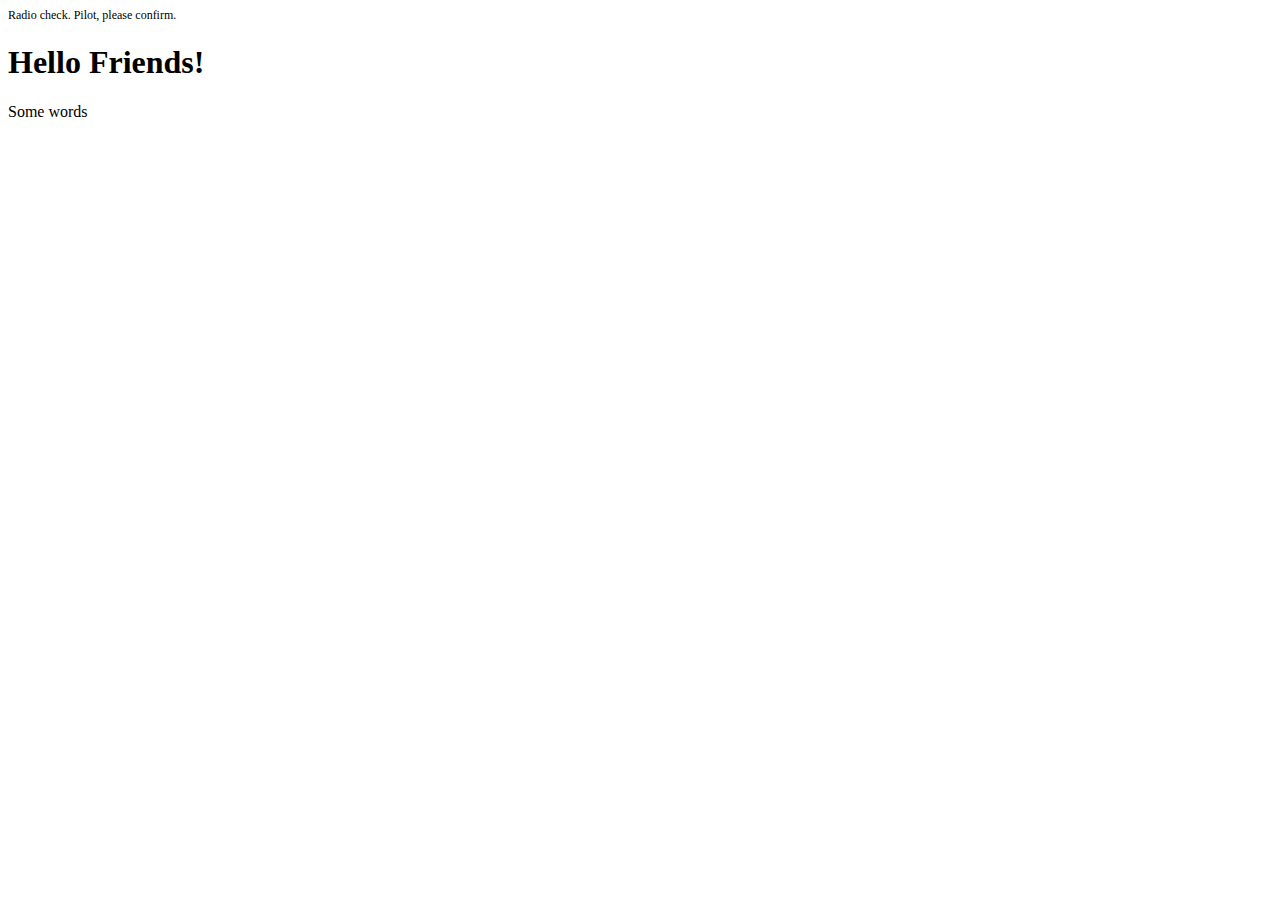
==== index.html @ 86e5e7d5 "some words" ====
<!DOCTYPE html PUBLIC "-//W3C//DTD HTML 4.01//EN" "http://www.w3.org/TR/html4/strict.dtd">
<html>
<head>
  <meta http-equiv="Content-Type" content="text/html; charset=utf-8">
  <meta http-equiv="Content-Style-Type" content="text/css">
  <title></title>
  <meta name="Generator" content="Cocoa HTML Writer">
  <meta name="CocoaVersion" content="1894.5">
  <style type="text/css">
    p.p1 {margin: 0.0px 0.0px 12.0px 0.0px; font: 12.0px Times; color: #000000; -webkit-text-stroke: #000000}
    span.s1 {font-kerning: none}
  </style>
</head>
<body>
<p class="p1"><span class="s1">Radio check. Pilot, please confirm.</span></p>
<h1> Hello Friends!</h1>
<p>Some words</p>
</body>
</html>
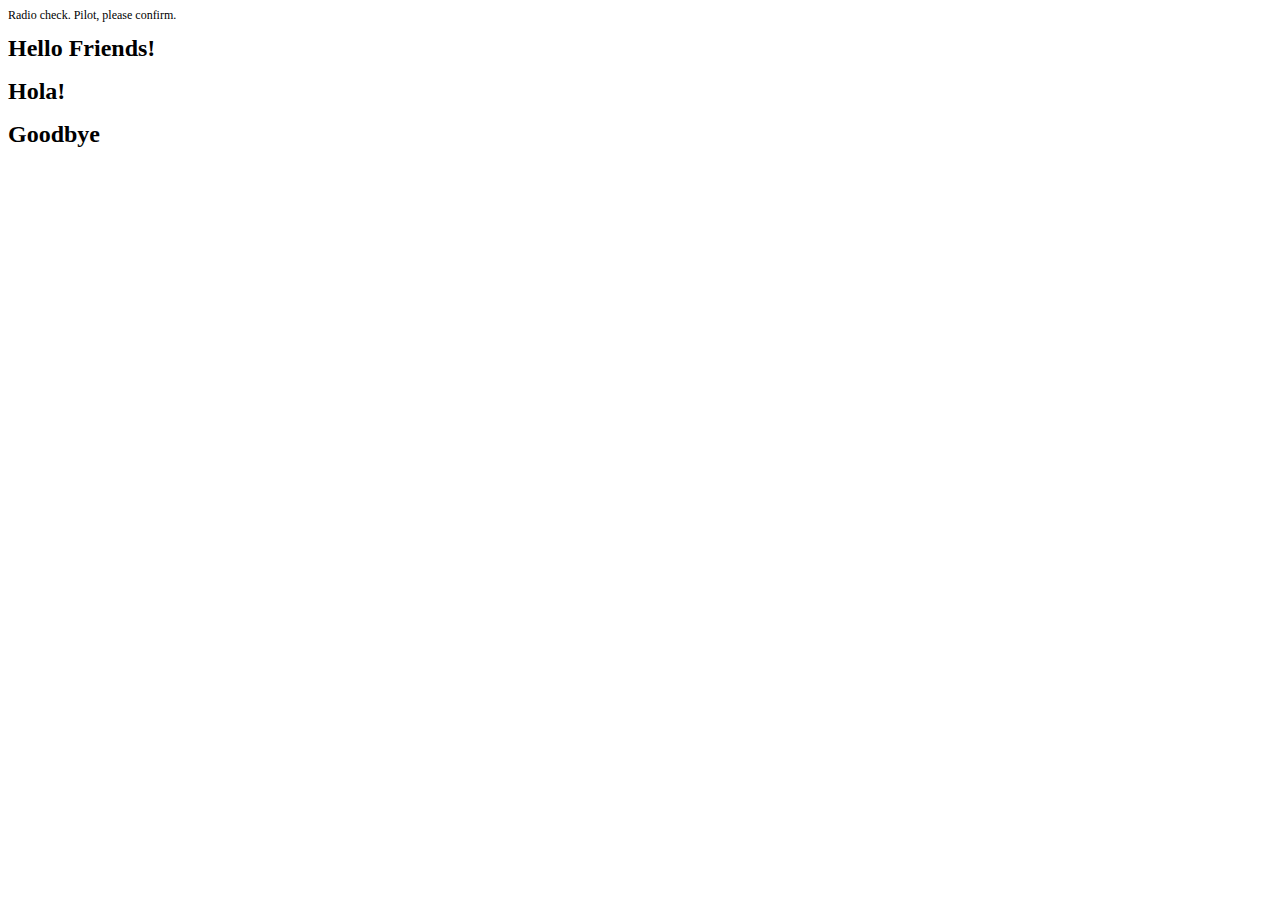
==== commit df3f9152: "adios" ====
--- a/index.html
+++ b/index.html
@@ -13,7 +13,8 @@
 </head>
 <body>
 <p class="p1"><span class="s1">Radio check. Pilot, please confirm.</span></p>
-<h1> Hello Friends!</h1>
-<p>Some words</p>
+<h1 style="margin: 0.0px 0.0px 16.1px 0.0px; font: 24.0px Times; color: #000000; -webkit-text-stroke: #000000"><span class="s1"><b>Hello Friends!</b></span></h1>
+<h1 style="margin: 0.0px 0.0px 16.1px 0.0px; font: 24.0px Times; color: #000000; -webkit-text-stroke: #000000"><span class="s1"><b>Hola!</b></span></h1>
+<h1 style="margin: 0.0px 0.0px 16.1px 0.0px; font: 24.0px Times; color: #000000; -webkit-text-stroke: #000000"><span class="s1"><b>Goodbye</b></span></h1>
 </body>
 </html>
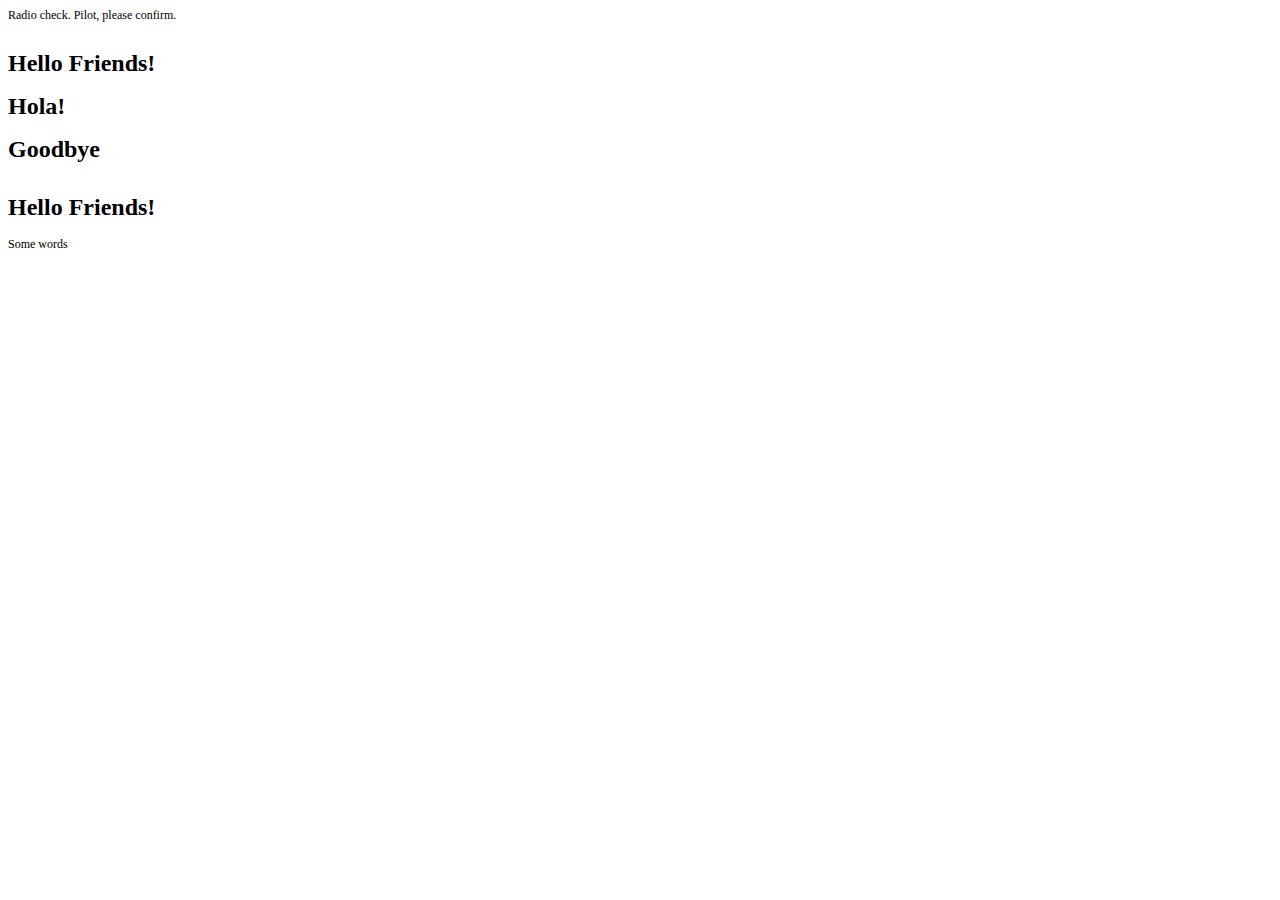
==== commit 48860360: "solve conflict" ====
--- a/index.html
+++ b/index.html
@@ -8,13 +8,18 @@
   <meta name="CocoaVersion" content="1894.5">
   <style type="text/css">
     p.p1 {margin: 0.0px 0.0px 12.0px 0.0px; font: 12.0px Times; color: #000000; -webkit-text-stroke: #000000}
+    p.p2 {margin: 0.0px 0.0px 0.0px 0.0px; font: 12.0px Times; color: #000000; -webkit-text-stroke: #000000; min-height: 14.0px}
     span.s1 {font-kerning: none}
   </style>
 </head>
 <body>
 <p class="p1"><span class="s1">Radio check. Pilot, please confirm.</span></p>
+<p class="p2"><span class="s1"></span><br></p>
 <h1 style="margin: 0.0px 0.0px 16.1px 0.0px; font: 24.0px Times; color: #000000; -webkit-text-stroke: #000000"><span class="s1"><b>Hello Friends!</b></span></h1>
 <h1 style="margin: 0.0px 0.0px 16.1px 0.0px; font: 24.0px Times; color: #000000; -webkit-text-stroke: #000000"><span class="s1"><b>Hola!</b></span></h1>
 <h1 style="margin: 0.0px 0.0px 16.1px 0.0px; font: 24.0px Times; color: #000000; -webkit-text-stroke: #000000"><span class="s1"><b>Goodbye</b></span></h1>
+<p class="p2"><span class="s1"></span><br></p>
+<h1 style="margin: 0.0px 0.0px 16.1px 0.0px; font: 24.0px Times; color: #000000; -webkit-text-stroke: #000000"><span class="s1"><b>Hello Friends!</b></span></h1>
+<p class="p1"><span class="s1">Some words</span></p>
 </body>
 </html>
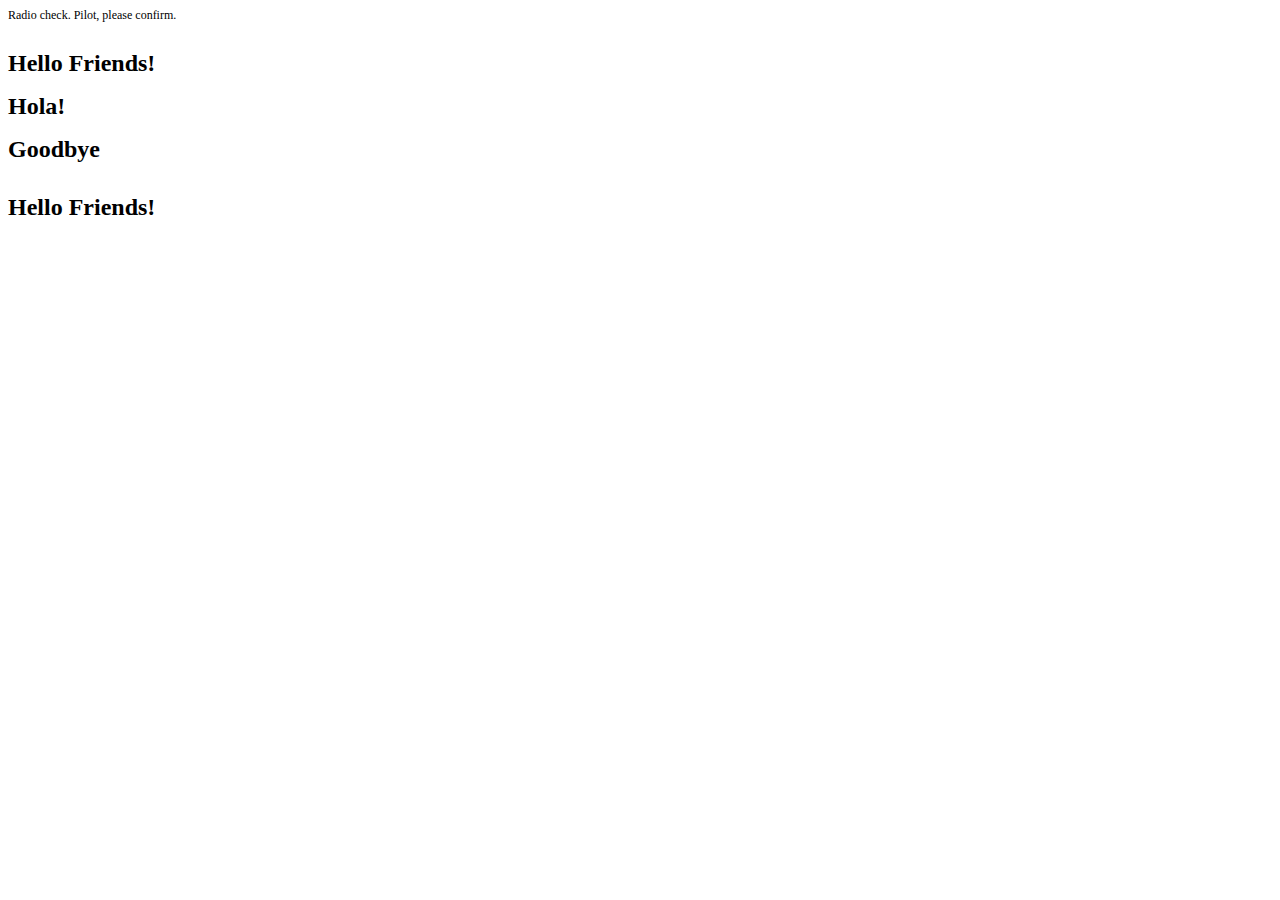
==== commit e33b2e8c: "solve conflict" ====
--- a/index.html
+++ b/index.html
@@ -8,18 +8,19 @@
   <meta name="CocoaVersion" content="1894.5">
   <style type="text/css">
     p.p1 {margin: 0.0px 0.0px 12.0px 0.0px; font: 12.0px Times; color: #000000; -webkit-text-stroke: #000000}
-    p.p2 {margin: 0.0px 0.0px 0.0px 0.0px; font: 12.0px Times; color: #000000; -webkit-text-stroke: #000000; min-height: 14.0px}
+    p.p2 {margin: 0.0px 0.0px 0.0px 0.0px; font: 12.0px Times; color: #000000; -webkit-text-stroke: #000000}
     span.s1 {font-kerning: none}
   </style>
 </head>
 <body>
 <p class="p1"><span class="s1">Radio check. Pilot, please confirm.</span></p>
-<p class="p2"><span class="s1"></span><br></p>
+<p class="p2"><span class="s1"><br>
+</span></p>
 <h1 style="margin: 0.0px 0.0px 16.1px 0.0px; font: 24.0px Times; color: #000000; -webkit-text-stroke: #000000"><span class="s1"><b>Hello Friends!</b></span></h1>
 <h1 style="margin: 0.0px 0.0px 16.1px 0.0px; font: 24.0px Times; color: #000000; -webkit-text-stroke: #000000"><span class="s1"><b>Hola!</b></span></h1>
 <h1 style="margin: 0.0px 0.0px 16.1px 0.0px; font: 24.0px Times; color: #000000; -webkit-text-stroke: #000000"><span class="s1"><b>Goodbye</b></span></h1>
-<p class="p2"><span class="s1"></span><br></p>
+<p class="p2"><span class="s1"><br>
+</span></p>
 <h1 style="margin: 0.0px 0.0px 16.1px 0.0px; font: 24.0px Times; color: #000000; -webkit-text-stroke: #000000"><span class="s1"><b>Hello Friends!</b></span></h1>
-<p class="p1"><span class="s1">Some words</span></p>
 </body>
 </html>
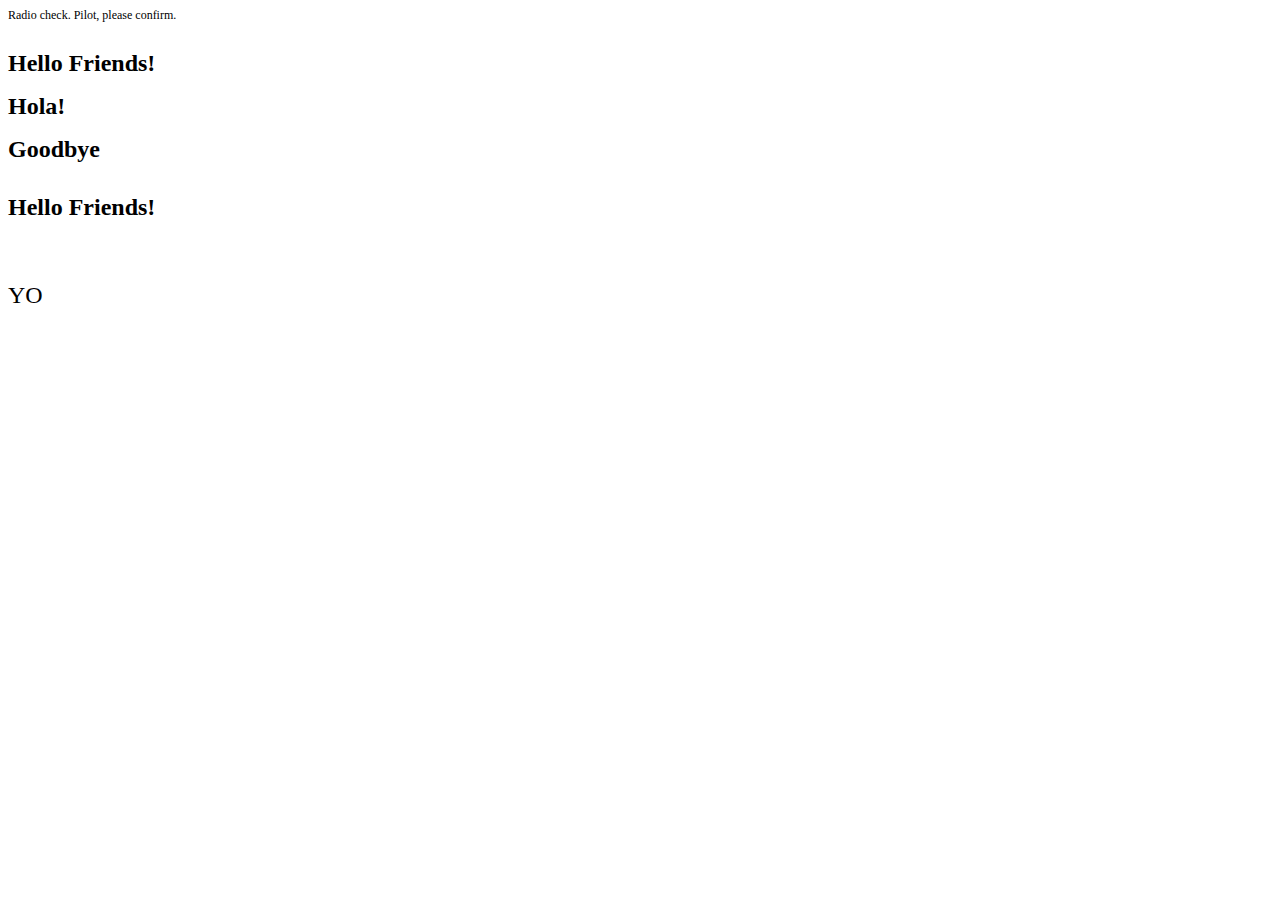
==== commit a4be8f7b: "yo" ====
--- a/index.html
+++ b/index.html
@@ -22,5 +22,7 @@
 <p class="p2"><span class="s1"><br>
 </span></p>
 <h1 style="margin: 0.0px 0.0px 16.1px 0.0px; font: 24.0px Times; color: #000000; -webkit-text-stroke: #000000"><span class="s1"><b>Hello Friends!</b></span></h1>
+<h1 style="margin: 0.0px 0.0px 16.1px 0.0px; font: 24.0px Times; color: #000000; -webkit-text-stroke: #000000; min-height: 29.0px"><span class="s1"></span><br></h1>
+<h1 style="margin: 0.0px 0.0px 16.1px 0.0px; font: 24.0px Times; color: #000000; -webkit-text-stroke: #000000"><span class="s1">YO</span></h1>
 </body>
 </html>
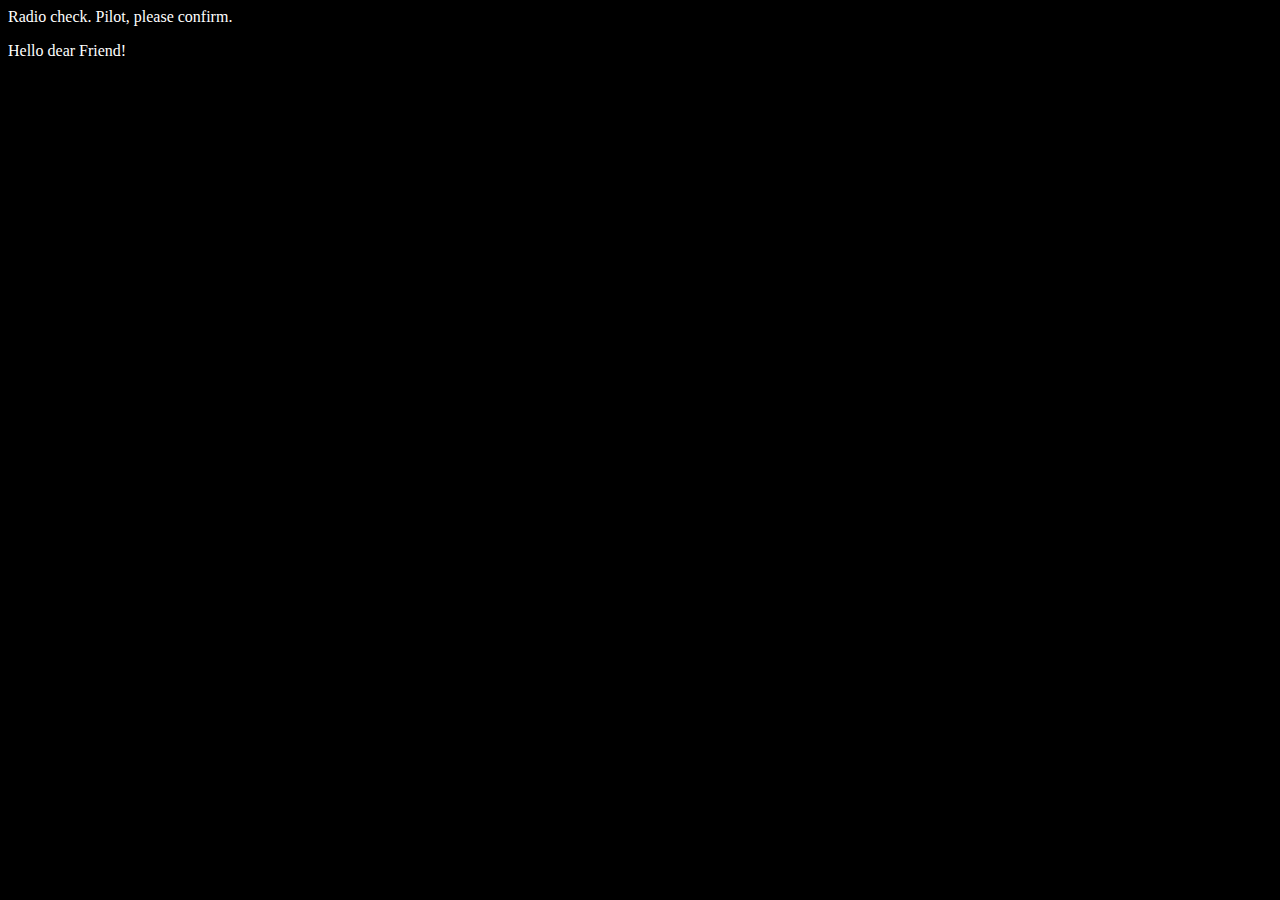
==== commit ca1790cb: "Added style.css" ====
--- a/index.html
+++ b/index.html
@@ -1,28 +1,9 @@
-<!DOCTYPE html PUBLIC "-//W3C//DTD HTML 4.01//EN" "http://www.w3.org/TR/html4/strict.dtd">
 <html>
-<head>
-  <meta http-equiv="Content-Type" content="text/html; charset=utf-8">
-  <meta http-equiv="Content-Style-Type" content="text/css">
-  <title></title>
-  <meta name="Generator" content="Cocoa HTML Writer">
-  <meta name="CocoaVersion" content="1894.5">
-  <style type="text/css">
-    p.p1 {margin: 0.0px 0.0px 12.0px 0.0px; font: 12.0px Times; color: #000000; -webkit-text-stroke: #000000}
-    p.p2 {margin: 0.0px 0.0px 0.0px 0.0px; font: 12.0px Times; color: #000000; -webkit-text-stroke: #000000}
-    span.s1 {font-kerning: none}
-  </style>
-</head>
-<body>
-<p class="p1"><span class="s1">Radio check. Pilot, please confirm.</span></p>
-<p class="p2"><span class="s1"><br>
-</span></p>
-<h1 style="margin: 0.0px 0.0px 16.1px 0.0px; font: 24.0px Times; color: #000000; -webkit-text-stroke: #000000"><span class="s1"><b>Hello Friends!</b></span></h1>
-<h1 style="margin: 0.0px 0.0px 16.1px 0.0px; font: 24.0px Times; color: #000000; -webkit-text-stroke: #000000"><span class="s1"><b>Hola!</b></span></h1>
-<h1 style="margin: 0.0px 0.0px 16.1px 0.0px; font: 24.0px Times; color: #000000; -webkit-text-stroke: #000000"><span class="s1"><b>Goodbye</b></span></h1>
-<p class="p2"><span class="s1"><br>
-</span></p>
-<h1 style="margin: 0.0px 0.0px 16.1px 0.0px; font: 24.0px Times; color: #000000; -webkit-text-stroke: #000000"><span class="s1"><b>Hello Friends!</b></span></h1>
-<h1 style="margin: 0.0px 0.0px 16.1px 0.0px; font: 24.0px Times; color: #000000; -webkit-text-stroke: #000000; min-height: 29.0px"><span class="s1"></span><br></h1>
-<h1 style="margin: 0.0px 0.0px 16.1px 0.0px; font: 24.0px Times; color: #000000; -webkit-text-stroke: #000000"><span class="s1">YO</span></h1>
-</body>
+   <head>
+      <link rel="stylesheet" type="text/css" href="style.css">
+   </head>
+   <body>
+      <p>Radio check. Pilot, please confirm.</p>
+      <p> Hello dear Friend!</p>
+   </body>
 </html>
--- a/style.css
+++ b/style.css
@@ -0,0 +1,4 @@
+body {
+   color: white;
+   background-color: black;
+}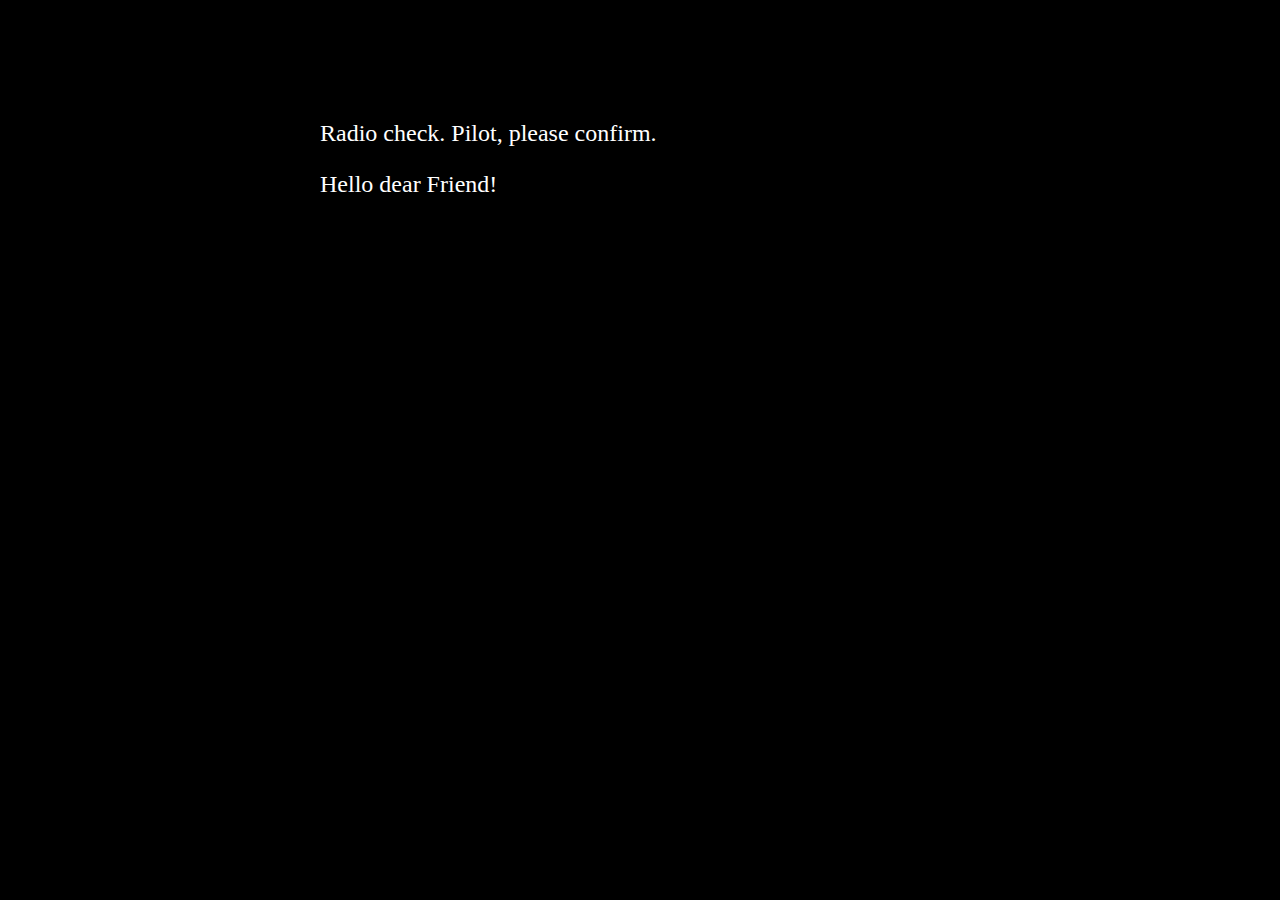
==== commit 3910c349: "Solve Conflict style.css" ====
--- a/index.html
+++ b/index.html
@@ -1,9 +1,12 @@
 <html>
+
    <head>
       <link rel="stylesheet" type="text/css" href="style.css">
+      <link href="https://fonts.googleapis.com/css?family=Satisfy" rel="stylesheet">	
    </head>
    <body>
       <p>Radio check. Pilot, please confirm.</p>
       <p> Hello dear Friend!</p>
    </body>
+
 </html>
--- a/style.css
+++ b/style.css
@@ -1,4 +1,8 @@
-body {
+
+   body {
    color: white;
    background-color: black;
-}+   font-family: 'Sacramento', cursive;
+   font-size: 150%;
+   margin: 5em 25%;
+}
